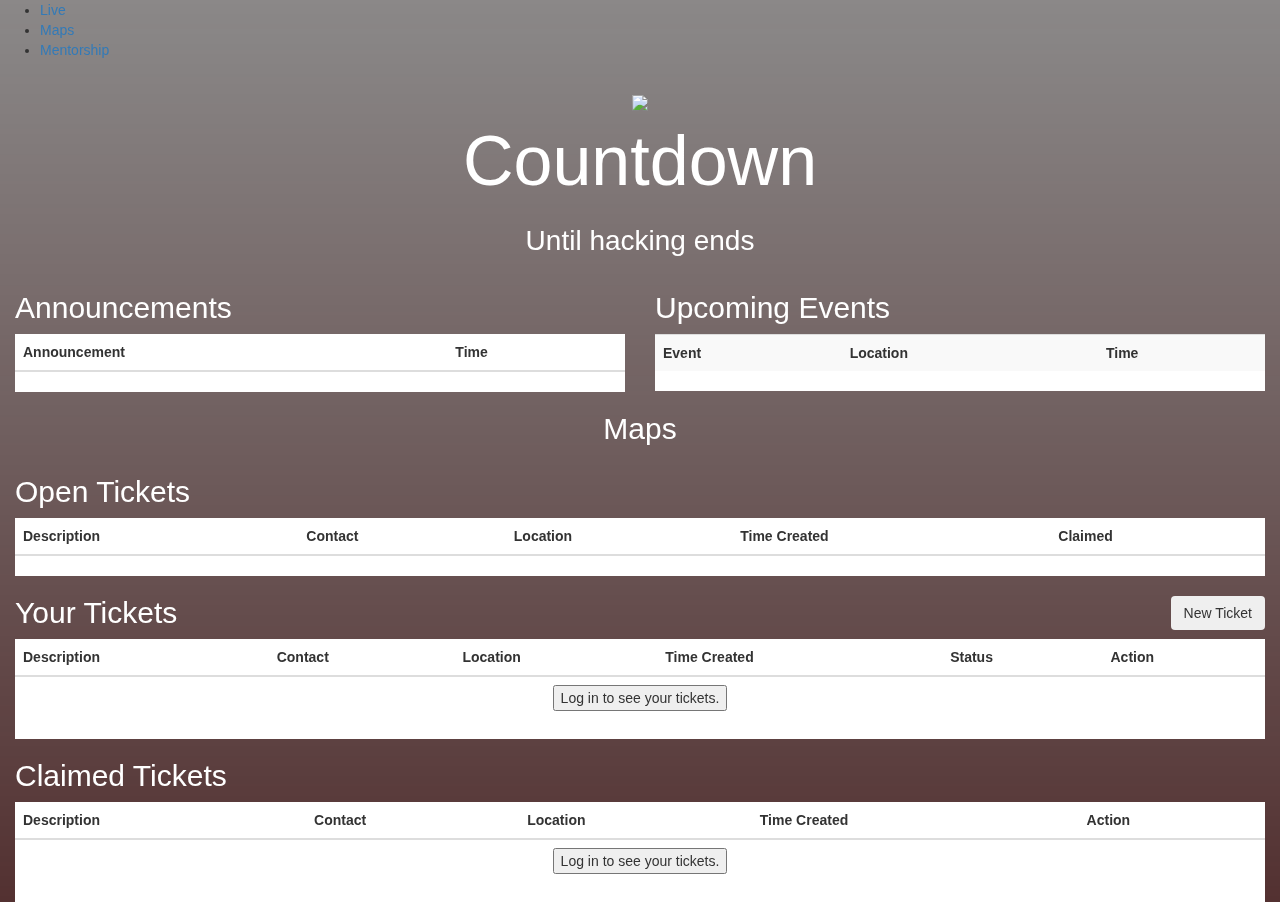
==== index.html @ fb1b47ca "Added mentorship + fixed bugs." ====
<!DOCTYPE html>
<html>
<head>
    <link href="https://maxcdn.bootstrapcdn.com/bootstrap/3.3.7/css/bootstrap.min.css" rel="stylesheet"
          integrity="sha384-BVYiiSIFeK1dGmJRAkycuHAHRg32OmUcww7on3RYdg4Va+PmSTsz/K68vbdEjh4u" crossorigin="anonymous">

    <link href="https://maxcdn.bootstrapcdn.com/font-awesome/4.7.0/css/font-awesome.min.css" rel="stylesheet"
          integrity="sha384-wvfXpqpZZVQGK6TAh5PVlGOfQNHSoD2xbE+QkPxCAFlNEevoEH3Sl0sibVcOQVnN" crossorigin="anonymous">

    <link rel="stylesheet" type="text/css" href="jquery-ui.min.css">
    <link rel="stylesheet" type="text/css" href="jquery-ui.structure.min.css">
    <link rel="stylesheet" type="text/css" href="jquery-ui.theme.css">
    <link rel="stylesheet" href="https://cdnjs.cloudflare.com/ajax/libs/limonte-sweetalert2/6.4.2/sweetalert2.min.css"
          integrity="sha256-b6jCIZg6K+GqT5aY1c8lM7PK7MU75fgRNVtzA8Jj87Q=" crossorigin="anonymous" />
    <link rel="stylesheet" type="text/css" href="main.css">

    <meta name="viewport" content="width=device-width, initial-scale=1">
    <title>MenloHacks Live</title>
    <!-- Comment -->
</head>
<body>
<div class="background-image"></div>
<div id="tabs">
    <ul>
        <li><a href="#live">Live</a></li>
        <li><a href="#maps">Maps</a></li>
        <li><a href="#mentorship">Mentorship</a></li>
    </ul>
    <div class="row text-center">
        <img class="logo-header" src="https://menlohacks.com/images/menlohacks.svg">
    </div>
    <div class="container-fluid" id="live">
        <div class="row" id="countdown">
            <p id="until-hacking-end">Countdown</p>
            <p class="countdown-info">Until hacking ends</p>
        </div>
        <div class="row">
            <div class="col-sm-6">
                <h2>Announcements</h2>
                <div class="white">
                    <table class="table table-striped">
                        <thead>
                            <tr>
                                <th>Announcement</th>
                                <th>Time</th>
                            </tr>
                        </thead>
                        <tbody id="announcementList">

                        </tbody>
                    </table>
                </div>
            </div>
            <div class="col-sm-6">
                <h2>Upcoming Events</h2>
                <div class="white">
                    <table class="table table-striped table-hover" id="eventList">
                        <tr>
                            <th>Event</th>
                            <th>Location</th>
                            <th>Time</th>
                        </tr>
                    </table>
                </div>
            </div>
            <div class="col-sm-6"></div>
        </div>
    </div>
    <div class="container-fluid" id="maps">
        <div class="text-center">
            <h2>Maps</h2>
            <div id="mapList">

            </div>
        </div>
    </div>
    <div class="container-fluid" id="mentorship">
        <div class="row">
            <div class="col-sm-12">
                <h2>
                    Open Tickets
                </h2>
                <div class="white">
                    <table class="table table-striped table-hover">
                        <thead>
                        <tr>
                            <th>Description</th><th>Contact</th><th>Location</th><th>Time Created</th><th>Claimed</th>
                        </tr>
                        </thead>
                        <tbody id="open-tickets">

                        </tbody>
                    </table>
                </div>
            </div>
        </div>
        <div class="row">
            <div class="col-sm-12">
                <div id="tickets">
                    <h2>
                        Your Tickets
                    </h2>
                    <button type="button" class="btn" id="new-ticket">New Ticket</button>
                </div>
                <div class="white">
                    <table class="table">
                        <thead>
                        <tr>
                            <th>Description</th><th>Contact</th><th>Location</th><th>Time Created</th><th>Status</th><th>Action</th>
                        </tr>
                        </thead>
                        <tbody id="your-tickets">
                            <tr><td colspan="6"><button class="center-block login">Log in to see your tickets.</button></td></tr>
                        </tbody>
                    </table>
                </div>
            </div>
        </div>
        <div class="row">
            <div class="col-sm-12">
                <div>
                    <h2>
                        Claimed Tickets
                    </h2>
                </div>
                <div class="white">
                    <table class="table">
                        <thead>
                        <tr>
                            <th>Description</th><th>Contact</th><th>Location</th><th>Time Created</th><th>Action</th>
                        </tr>
                        </thead>
                        <tbody id="claimed-tickets">
                        <tr><td colspan="6"><button class="center-block login">Log in to see your tickets.</button></td></tr>
                        </tbody>
                    </table>
                </div>
            </div>
        </div>
    </div>
</div>
<script src="https://code.jquery.com/jquery-3.1.1.min.js"
        integrity="sha256-hVVnYaiADRTO2PzUGmuLJr8BLUSjGIZsDYGmIJLv2b8="
        crossorigin="anonymous"></script>
<script src="https://maxcdn.bootstrapcdn.com/bootstrap/3.3.7/js/bootstrap.min.js"
        integrity="sha384-Tc5IQib027qvyjSMfHjOMaLkfuWVxZxUPnCJA7l2mCWNIpG9mGCD8wGNIcPD7Txa"
        crossorigin="anonymous"></script>

<script src="jquery-ui.min.js"></script>
<script src="https://cdnjs.cloudflare.com/ajax/libs/limonte-sweetalert2/6.4.2/sweetalert2.min.js"
        integrity="sha256-+tzBTtf4YkcinPVPea38332fb73LCNdnjC5hmFNy9/8=" crossorigin="anonymous"></script>
<script src="https://js.pusher.com/4.0/pusher.min.js"></script>
<script src="https://cdnjs.cloudflare.com/ajax/libs/jquery-cookie/1.4.1/jquery.cookie.min.js"
        integrity="sha256-1A78rJEdiWTzco6qdn3igTBv9VupN3Q1ozZNTR4WE/Y=" crossorigin="anonymous"></script>
<script src="main.js"></script>
<!-- Modal -->
<div class="modal fade" id="myModal" tabindex="-1" role="dialog" aria-labelledby="myModalLabel">
    <div class="modal-dialog" role="document">
        <div class="modal-content">
            <div class="modal-header">
                <button type="button" class="close" data-dismiss="modal" aria-label="Close"><span aria-hidden="true">&times;</span></button>
                <h4 class="modal-title" id="myModalLabel">Modal title</h4>
            </div>
            <div class="modal-body">
                <img id="mainMap" src="" style="width: 72%; margin-left: 14%; margin-bottom: 20px;">
                <p id="mainDescription"></p>
            </div>
            <div class="modal-footer">
                <button type="button" class="btn btn-default" data-dismiss="modal">Close</button>
            </div>
        </div>
    </div>
</div>
</body>
</html>
---- main.css ----
body {
    /*background: linear-gradient( rgba(0, 0, 0, 0.3), rgba(0, 0, 0, 0.3) ), url('https://c2.staticflickr.com/6/5657/21910039498_907e679b57_h.jpg');
    background-size: cover;
    width: 100%;*/
}

#countdown p{
    text-align: center;
    font-size: 5em;
    color: white;
}
.section p {
    font-size: 100px;
}
#countdown .countdown-info {
    font-size: 2em;
}

.logo-header {
    width: 40%;
    max-width: 250px;
    margin-top: 25px;
}

h1, h2, h3 {
    color: white;
}

.white {
    background-color: white;
    max-height: 30em;
    overflow-y: scroll;
}

/*
Comment
 */
.background-image {
    position: fixed;
    left: -15px;
    right: -15px;
    top: -15px;
    bottom: -15px;
    z-index: -1;

    display: block;
    background: -moz-linear-gradient(to top, rgba(60, 20, 20, 0.9), rgba(30, 30, 30, 0.5)), url("https://menlohacks.com/images/hero.jpg");
    background: -webkit-linear-gradient(to top, rgba(60, 20, 20, 0.9), rgba(30, 30, 30, 0.5)), url("https://menlohacks.com/images/hero.jpg");
    background: -ms-linear-gradient(to top, rgba(60, 20, 20, 0.9), rgba(30, 30, 30, 0.5)), url("https://menlohacks.com/images/hero.jpg");
    background: linear-gradient(to top, rgba(60, 20, 20, 0.9), rgba(30, 30, 30, 0.5)), url("https://menlohacks.com/images/hero.jpg");
    background-size: cover;
    width: calc(100% + 30px);
    height: calc(100% + 30px);

    -webkit-filter: blur(15px);
    -moz-filter: blur(15px);
    -o-filter: blur(15px);
    -ms-filter: blur(15px);
    filter: blur(15px);

    -moz-transform: scale(1.1);
    -webkit-transform: scale(1.1);
    transform: scale(1.1);
}

.event-ongoing {
    background-color: #337ab7 !important;
    color: white;
}

.event-ongoing a {
    color: white;
}

.ui-widget.ui-widget-content {
    border: 0 !important;
}
.ui-widget-content {
    background: transparent !important;
}

.ui-widget-header {
    border: 1px solid transparent !important;
    background: transparent !important;
}

.ui-corner-all, .ui-corner-top, .ui-corner-right, .ui-corner-tr {
    border-radius: 3px;
}

ul .ui-tabs-nav {
    position: fixed !important;
    z-index: 1000;
}

#tickets {
    margin-top: 20px;
    margin-bottom: 10px;
}
#tickets h2, #tickets button {
    display: inline;
}

#tickets button {
    float: right;
}

.open-ticket {
    background-color: lightblue;
}

.in-progress-ticket {
    background-color: lightgreen;
}

.expired-ticket {
    background-color: lightcoral;
}

.closed-ticket {
    background-color: lightgray;
}
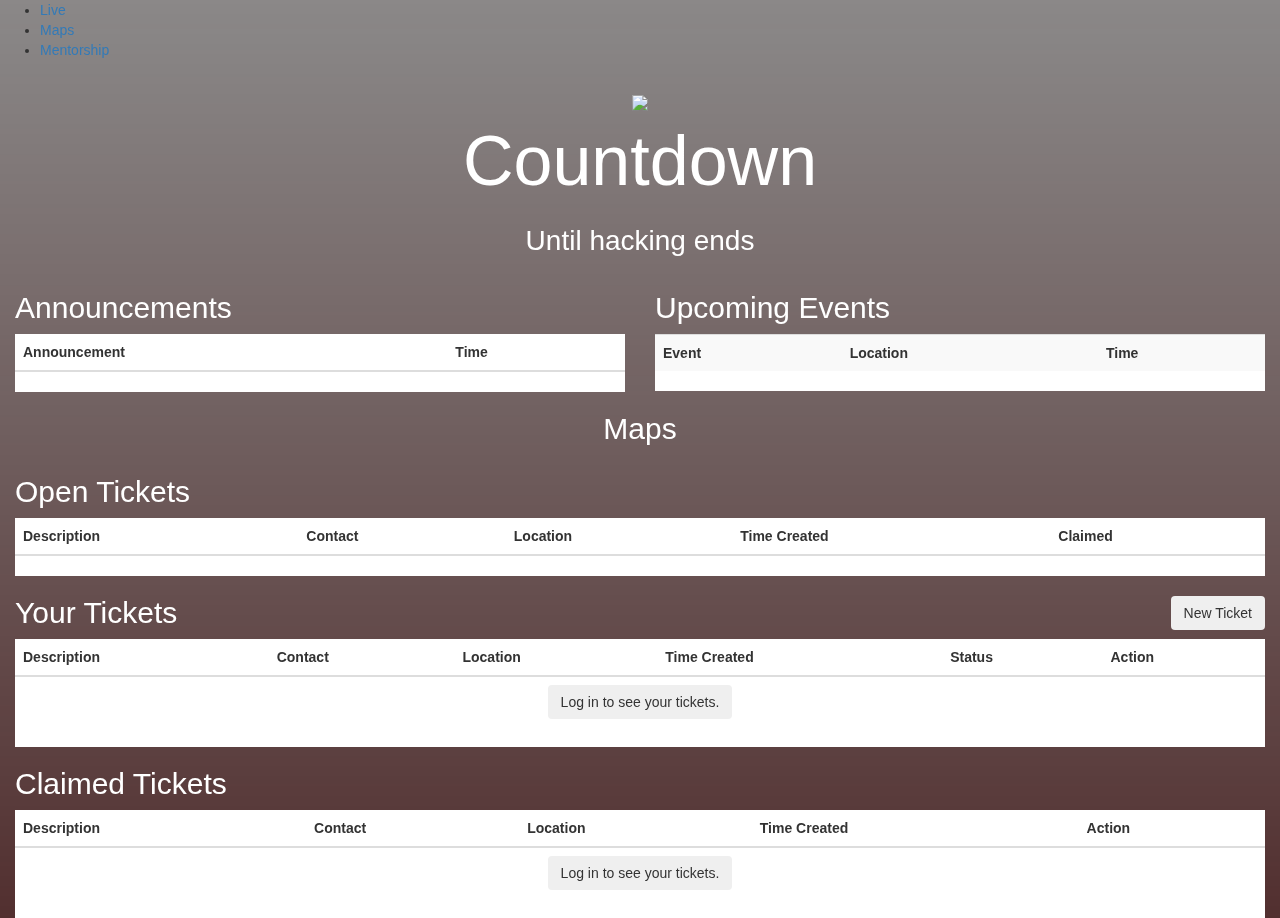
==== commit a634640b: "Changed some colors + added a logout button." ====
--- a/index.html
+++ b/index.html
@@ -21,7 +21,7 @@
 <body>
 <div class="background-image"></div>
 <div id="tabs">
-    <ul>
+    <ul id="tab-list">
         <li><a href="#live">Live</a></li>
         <li><a href="#maps">Maps</a></li>
         <li><a href="#mentorship">Mentorship</a></li>
@@ -110,7 +110,7 @@
                         </tr>
                         </thead>
                         <tbody id="your-tickets">
-                            <tr><td colspan="6"><button class="center-block login">Log in to see your tickets.</button></td></tr>
+                            <tr><td colspan="6"><button class="center-block login btn">Log in to see your tickets.</button></td></tr>
                         </tbody>
                     </table>
                 </div>
@@ -131,7 +131,7 @@
                         </tr>
                         </thead>
                         <tbody id="claimed-tickets">
-                        <tr><td colspan="6"><button class="center-block login">Log in to see your tickets.</button></td></tr>
+                        <tr><td colspan="6"><button class="center-block login btn">Log in to see your tickets.</button></td></tr>
                         </tbody>
                     </table>
                 </div>
--- a/main.css
+++ b/main.css
@@ -119,4 +119,13 @@
 
 .closed-ticket {
     background-color: lightgray;
+}
+
+.ui-state-active, .ui-widget-content .ui-state-active, .ui-widget-header .ui-state-active {
+    background-color: #7D5BA6;
+    border-color: #7d2da6;
+}
+
+#logout-li {
+    float: right;
 }